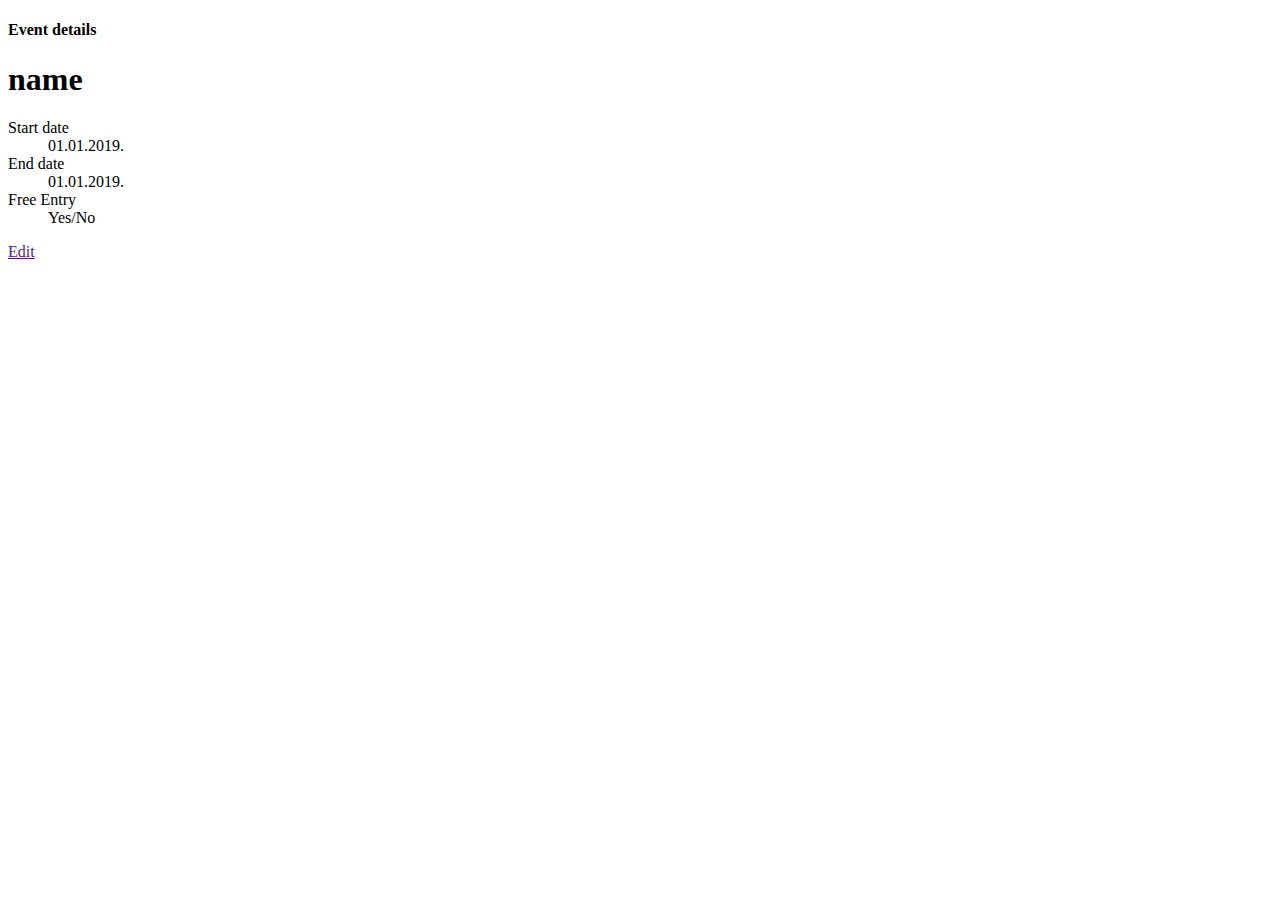
==== src/main/resources/templates/event/eventDetails.html @ 9befff9b "add event create, read and list operations." ====
<!DOCTYPE html>
<html xmlns:th="http://www.thymeleaf.org"
      xmlns:layout="http://www.ultraq.net.nz/thymeleaf/layout"
      layout:decorate="~{fragments/layout}">

<head th:replace="fragments/header :: header(~{::title},~{::link},~{::script})">
    <title>Event - Details</title>
    <link href="../static/css/style.css"
          th:href="@{~/css/style.css}" rel="stylesheet">

    <script src="../static/js/custom.js"
            th:src="@{~/js/custom.js}" defer></script>
</head>
<body>
<div class="card-deck mb-3 text-center" layout:fragment="content">
    <div class="card mb-4 shadow-sm" th:object="${event}">
        <div class="card-header">
            <h4 class="my-0 font-weight-normal">Event details</h4>
        </div>
        <div class="card-body">
            <h1 class="card-title pricing-card-title" th:text="*{name}">name
                <small class="text-muted"></small>
            </h1>
            <dl class="row">
                <dt class="col-sm-5">Start date</dt>
                <dd class="col-sm-7" th:text="*{start}">01.01.2019.</dd>

                <dt class="col-sm-5">End date</dt>
                <dd class="col-sm-7" th:text="*{end}">01.01.2019.</dd>

                <dt class="col-sm-5">Free Entry</dt>
                <dd class="col-sm-7" th:text="*{freeEntry}">Yes/No</dd>
            </dl>

            <div class="card-footer">
                <!--<div class="btn-group d-flex" role="group">-->
                <!--<a href="" class="btn btn-outline-primary w-100 mr-1">Details</a>-->
                <!--<a href="" class="btn btn-outline-primary w-100">Edit</a>-->
                <!--</div>-->
                <div class="row justify-content-center">
                    <div class="col-sm-6">
                        <a href="" class="btn btn-outline-primary w-100">Edit</a>
                    </div>
                </div>
            </div>
        </div>
    </div>
</div>

</body>
</html>
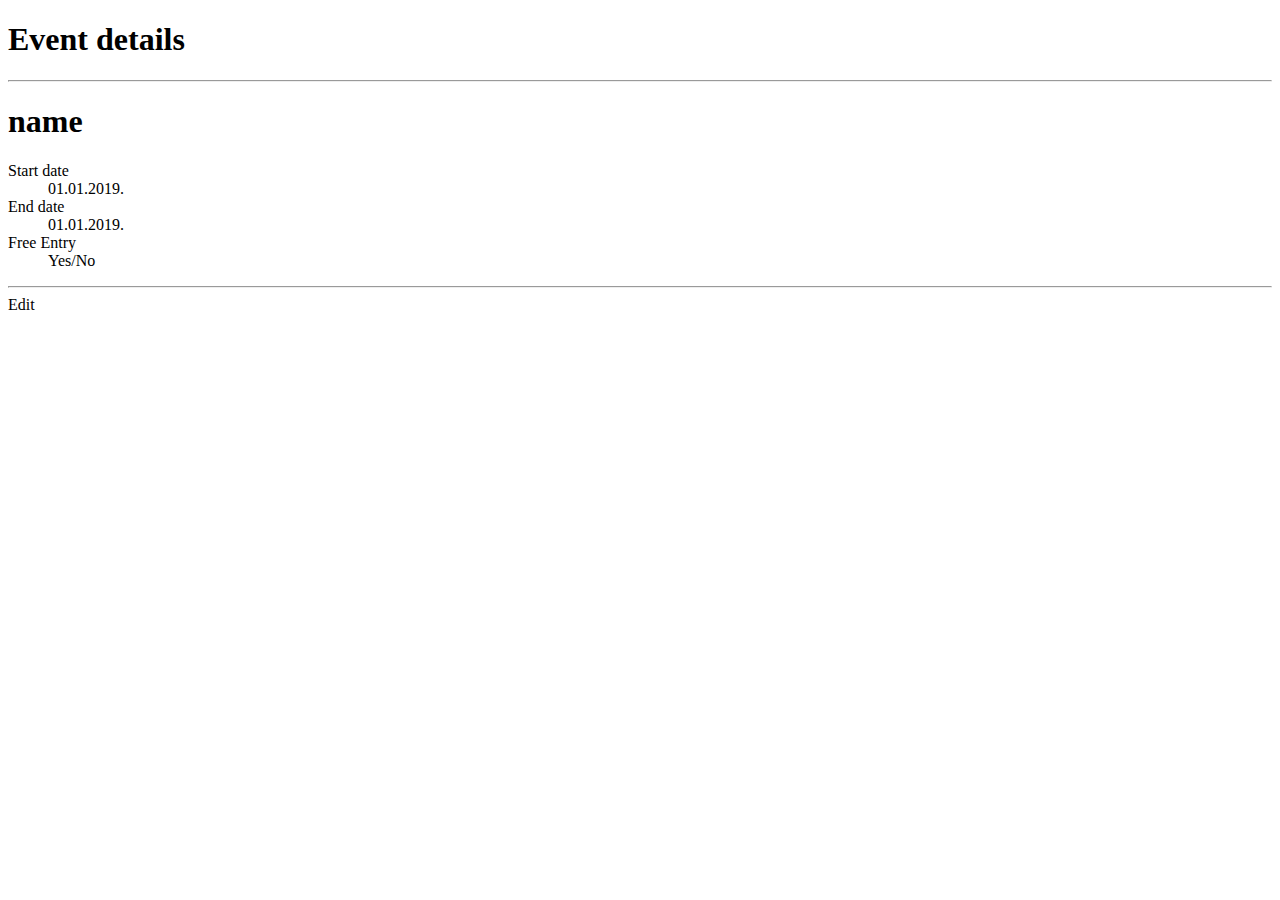
==== commit 0957a731: "add proper validation fix html view." ====
--- a/src/main/resources/templates/event/eventDetails.html
+++ b/src/main/resources/templates/event/eventDetails.html
@@ -12,34 +12,35 @@
             th:src="@{~/js/custom.js}" defer></script>
 </head>
 <body>
-<div class="card-deck mb-3 text-center" layout:fragment="content">
-    <div class="card mb-4 shadow-sm" th:object="${event}">
-        <div class="card-header">
-            <h4 class="my-0 font-weight-normal">Event details</h4>
-        </div>
-        <div class="card-body">
-            <h1 class="card-title pricing-card-title" th:text="*{name}">name
-                <small class="text-muted"></small>
-            </h1>
-            <dl class="row">
-                <dt class="col-sm-5">Start date</dt>
-                <dd class="col-sm-7" th:text="*{start}">01.01.2019.</dd>
+<div class="row justify-content-center" layout:fragment="content">
+    <div class="col-xl-10 col-lg-12 col-md-9">
+        <div class="card o-hidden border-0 shadow-lg my-4">
+            <div class="card-body p-0">
+                <div class="row">
+                    <div class="col-lg">
+                        <div class="p-5">
+                            <div class="text-center">
+                                <h1 class="h4 text-gray-900 mb-4">Event details</h1>
+                                <hr class="mb-4">
+                            </div>
+                            <div class="card-body">
+                                <h1 class="card-title pricing-card-title" th:text="*{event.name}">name
+                                    <small class="text-muted"></small>
+                                </h1>
+                                <dl class="row">
+                                    <dt class="col-sm-5">Start date</dt>
+                                    <dd class="col-sm-7" th:text="*{#temporals.format(event.start,'dd.mm.yyyy HH:mm')}">01.01.2019.</dd>
 
-                <dt class="col-sm-5">End date</dt>
-                <dd class="col-sm-7" th:text="*{end}">01.01.2019.</dd>
+                                    <dt class="col-sm-5">End date</dt>
+                                    <dd class="col-sm-7" th:text="*{#temporals.format(event.end,'dd.mm.yyyy HH:mm')}">01.01.2019.</dd>
 
-                <dt class="col-sm-5">Free Entry</dt>
-                <dd class="col-sm-7" th:text="*{freeEntry}">Yes/No</dd>
-            </dl>
-
-            <div class="card-footer">
-                <!--<div class="btn-group d-flex" role="group">-->
-                <!--<a href="" class="btn btn-outline-primary w-100 mr-1">Details</a>-->
-                <!--<a href="" class="btn btn-outline-primary w-100">Edit</a>-->
-                <!--</div>-->
-                <div class="row justify-content-center">
-                    <div class="col-sm-6">
-                        <a href="" class="btn btn-outline-primary w-100">Edit</a>
+                                    <dt class="col-sm-5">Free Entry</dt>
+                                    <dd class="col-sm-7" th:text="*{event.freeEntry}">Yes/No</dd>
+                                </dl>
+                            </div>
+                            <hr class="mb-4">
+                            <a th:href="@{'~/event/edit/' + ${event.id}}" class="btn btn-outline-primary w-100">Edit</a>
+                        </div>
                     </div>
                 </div>
             </div>
@@ -47,5 +48,6 @@
     </div>
 </div>
 
+
 </body>
 </html>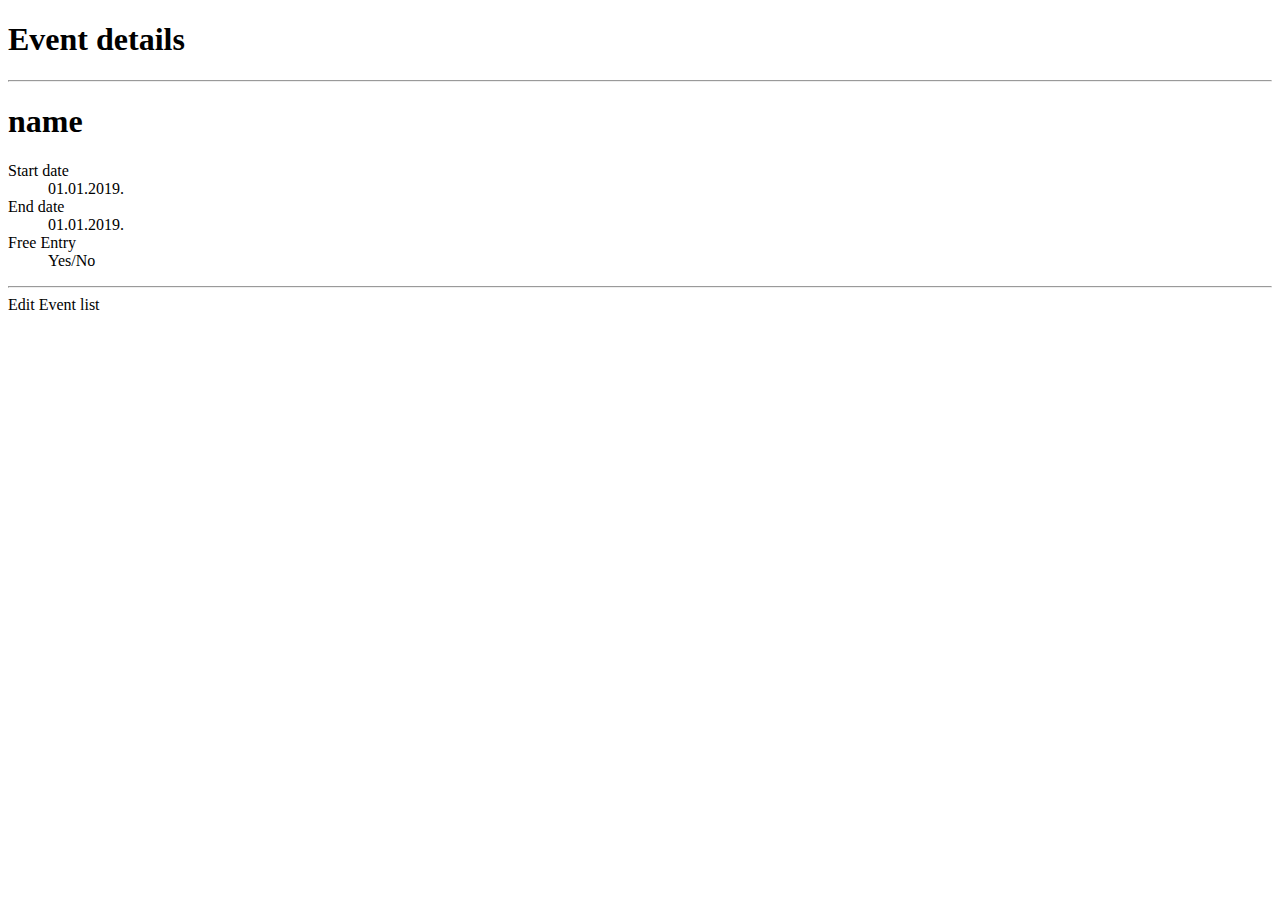
==== commit 8dd9221b: "add basic authentication." ====
--- a/src/main/resources/templates/event/eventDetails.html
+++ b/src/main/resources/templates/event/eventDetails.html
@@ -1,5 +1,6 @@
 <!DOCTYPE html>
 <html xmlns:th="http://www.thymeleaf.org"
+      xmlns:sec="http://www.thymeleaf.org/extras/spring-security"
       xmlns:layout="http://www.ultraq.net.nz/thymeleaf/layout"
       layout:decorate="~{fragments/layout}">
 
@@ -29,17 +30,18 @@
                                 </h1>
                                 <dl class="row">
                                     <dt class="col-sm-5">Start date</dt>
-                                    <dd class="col-sm-7" th:text="*{#temporals.format(event.start,'dd.mm.yyyy HH:mm')}">01.01.2019.</dd>
+                                    <dd class="col-sm-7" th:text="*{#temporals.format(event.start,'dd.MM.yyyy H:mm')}">01.01.2019.</dd>
 
                                     <dt class="col-sm-5">End date</dt>
-                                    <dd class="col-sm-7" th:text="*{#temporals.format(event.end,'dd.mm.yyyy HH:mm')}">01.01.2019.</dd>
+                                    <dd class="col-sm-7" th:text="*{#temporals.format(event.end,'dd.MM.yyyy H:mm')}">01.01.2019.</dd>
 
                                     <dt class="col-sm-5">Free Entry</dt>
                                     <dd class="col-sm-7" th:text="*{event.freeEntry}">Yes/No</dd>
                                 </dl>
                             </div>
                             <hr class="mb-4">
-                            <a th:href="@{'~/event/edit/' + ${event.id}}" class="btn btn-outline-primary w-100">Edit</a>
+                            <a sec:authorize="isAuthenticated()" th:href="@{'~/event/edit/' + ${event.id}}" class="btn btn-outline-primary w-100">Edit</a>
+                            <a sec:authorize="isAnonymous()" class="btn btn-outline-primary w-100" th:href="@{'~/event'}">Event list</a>
                         </div>
                     </div>
                 </div>
